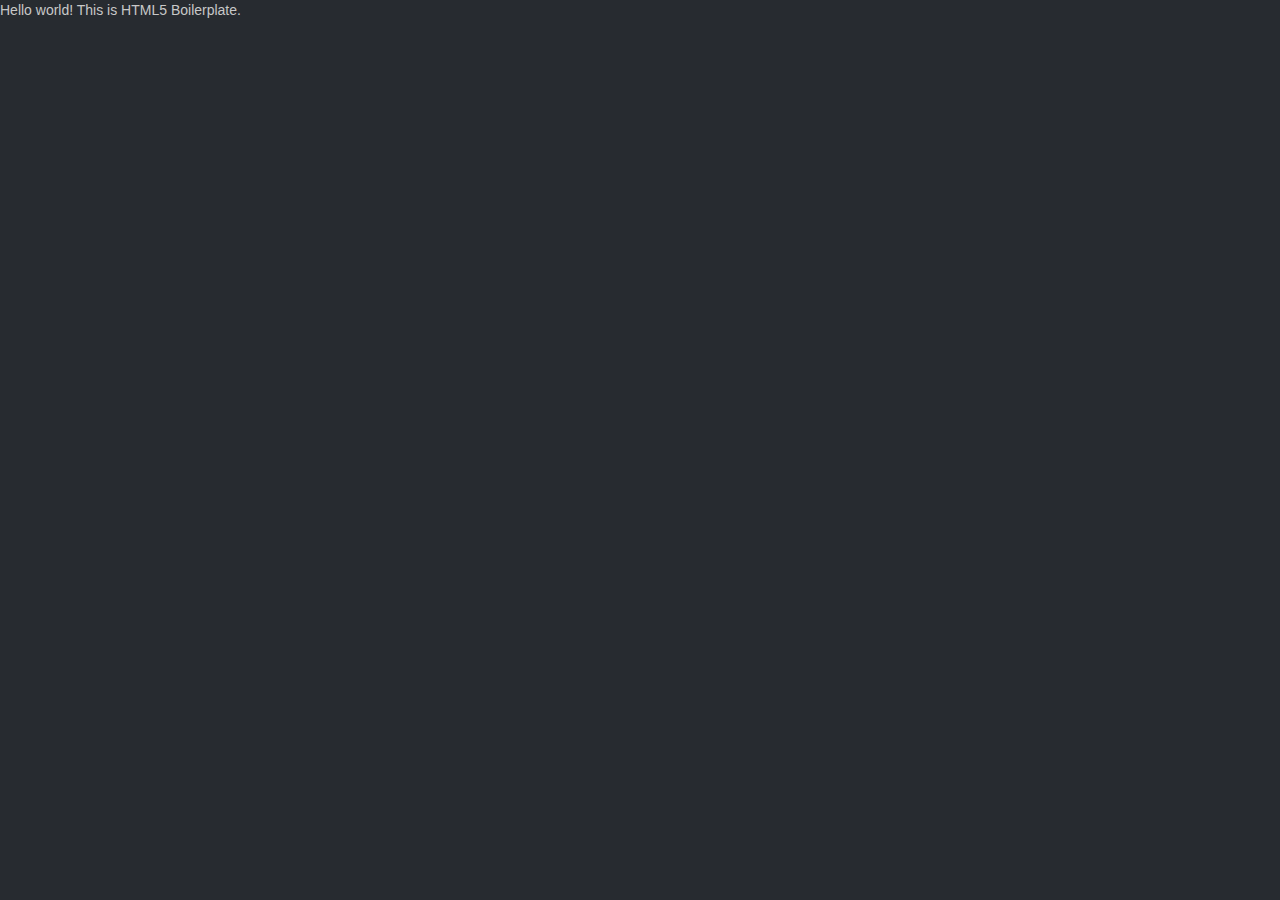
==== index.html @ bf94f71e "HTML5 boilerplate with bootstrap 3 Slate theme" ====
<!DOCTYPE html>
<!--[if lt IE 7]>      <html class="no-js lt-ie9 lt-ie8 lt-ie7"> <![endif]-->
<!--[if IE 7]>         <html class="no-js lt-ie9 lt-ie8"> <![endif]-->
<!--[if IE 8]>         <html class="no-js lt-ie9"> <![endif]-->
<!--[if gt IE 8]><!--> <html class="no-js"> <!--<![endif]-->
    <head>
        <meta charset="utf-8">
        <meta http-equiv="X-UA-Compatible" content="IE=edge">
        <title></title>
        <meta name="description" content="">
        <meta name="viewport" content="width=device-width, initial-scale=1">

        <!-- Place favicon.ico and apple-touch-icon.png in the root directory -->

        <link rel="stylesheet" href="css/bootstrap.min.css">
        <link rel="stylesheet" href="css/main.css">
        <script src="js/vendor/modernizr-2.6.2.min.js"></script>
    </head>
    <body>
        <!--[if lt IE 7]>
            <p class="browsehappy">You are using an <strong>outdated</strong> browser. Please <a href="http://browsehappy.com/">upgrade your browser</a> to improve your experience.</p>
        <![endif]-->

        <!-- Add your site or application content here -->
        <p>Hello world! This is HTML5 Boilerplate.</p>

        <script src="//ajax.googleapis.com/ajax/libs/jquery/1.10.2/jquery.min.js"></script>
        <script>window.jQuery || document.write('<script src="js/vendor/jquery-1.10.2.min.js"><\/script>')</script>
        <script src="js/plugins.js"></script>
        <script src="js/main.js"></script>

        <!-- Google Analytics: change UA-XXXXX-X to be your site's ID. -->
        <script>
            (function(b,o,i,l,e,r){b.GoogleAnalyticsObject=l;b[l]||(b[l]=
            function(){(b[l].q=b[l].q||[]).push(arguments)});b[l].l=+new Date;
            e=o.createElement(i);r=o.getElementsByTagName(i)[0];
            e.src='//www.google-analytics.com/analytics.js';
            r.parentNode.insertBefore(e,r)}(window,document,'script','ga'));
            ga('create','UA-XXXXX-X');ga('send','pageview');
        </script>
    </body>
</html>
---- css/main.css ----
/*! HTML5 Boilerplate v4.3.0 | MIT License | http://h5bp.com/ */

/*
 * What follows is the result of much research on cross-browser styling.
 * Credit left inline and big thanks to Nicolas Gallagher, Jonathan Neal,
 * Kroc Camen, and the H5BP dev community and team.
 */

/* ==========================================================================
   Base styles: opinionated defaults
   ========================================================================== */

html,
button,
input,
select,
textarea {
    color: #222;
}

html {
    font-size: 1em;
    line-height: 1.4;
}

/*
 * Remove text-shadow in selection highlight: h5bp.com/i
 * These selection rule sets have to be separate.
 * Customize the background color to match your design.
 */

::-moz-selection {
    background: #b3d4fc;
    text-shadow: none;
}

::selection {
    background: #b3d4fc;
    text-shadow: none;
}

/*
 * A better looking default horizontal rule
 */

hr {
    display: block;
    height: 1px;
    border: 0;
    border-top: 1px solid #ccc;
    margin: 1em 0;
    padding: 0;
}

/*
 * Remove the gap between images, videos, audio and canvas and the bottom of
 * their containers: h5bp.com/i/440
 */

audio,
canvas,
img,
video {
    vertical-align: middle;
}

/*
 * Remove default fieldset styles.
 */

fieldset {
    border: 0;
    margin: 0;
    padding: 0;
}

/*
 * Allow only vertical resizing of textareas.
 */

textarea {
    resize: vertical;
}

/* ==========================================================================
   Browse Happy prompt
   ========================================================================== */

.browsehappy {
    margin: 0.2em 0;
    background: #ccc;
    color: #000;
    padding: 0.2em 0;
}

/* ==========================================================================
   Author's custom styles
   ========================================================================== */

















/* ==========================================================================
   Helper classes
   ========================================================================== */

/*
 * Image replacement
 */

.ir {
    background-color: transparent;
    border: 0;
    overflow: hidden;
    /* IE 6/7 fallback */
    *text-indent: -9999px;
}

.ir:before {
    content: "";
    display: block;
    width: 0;
    height: 150%;
}

/*
 * Hide from both screenreaders and browsers: h5bp.com/u
 */

.hidden {
    display: none !important;
    visibility: hidden;
}

/*
 * Hide only visually, but have it available for screenreaders: h5bp.com/v
 */

.visuallyhidden {
    border: 0;
    clip: rect(0 0 0 0);
    height: 1px;
    margin: -1px;
    overflow: hidden;
    padding: 0;
    position: absolute;
    width: 1px;
}

/*
 * Extends the .visuallyhidden class to allow the element to be focusable
 * when navigated to via the keyboard: h5bp.com/p
 */

.visuallyhidden.focusable:active,
.visuallyhidden.focusable:focus {
    clip: auto;
    height: auto;
    margin: 0;
    overflow: visible;
    position: static;
    width: auto;
}

/*
 * Hide visually and from screenreaders, but maintain layout
 */

.invisible {
    visibility: hidden;
}

/*
 * Clearfix: contain floats
 *
 * For modern browsers
 * 1. The space content is one way to avoid an Opera bug when the
 *    `contenteditable` attribute is included anywhere else in the document.
 *    Otherwise it causes space to appear at the top and bottom of elements
 *    that receive the `clearfix` class.
 * 2. The use of `table` rather than `block` is only necessary if using
 *    `:before` to contain the top-margins of child elements.
 */

.clearfix:before,
.clearfix:after {
    content: " "; /* 1 */
    display: table; /* 2 */
}

.clearfix:after {
    clear: both;
}

/*
 * For IE 6/7 only
 * Include this rule to trigger hasLayout and contain floats.
 */

.clearfix {
    *zoom: 1;
}

/* ==========================================================================
   EXAMPLE Media Queries for Responsive Design.
   These examples override the primary ('mobile first') styles.
   Modify as content requires.
   ========================================================================== */

@media only screen and (min-width: 35em) {
    /* Style adjustments for viewports that meet the condition */
}

@media print,
       (-o-min-device-pixel-ratio: 5/4),
       (-webkit-min-device-pixel-ratio: 1.25),
       (min-resolution: 120dpi) {
    /* Style adjustments for high resolution devices */
}

/* ==========================================================================
   Print styles.
   Inlined to avoid required HTTP connection: h5bp.com/r
   ========================================================================== */

@media print {
    * {
        background: transparent !important;
        color: #000 !important; /* Black prints faster: h5bp.com/s */
        box-shadow: none !important;
        text-shadow: none !important;
    }

    a,
    a:visited {
        text-decoration: underline;
    }

    a[href]:after {
        content: " (" attr(href) ")";
    }

    abbr[title]:after {
        content: " (" attr(title) ")";
    }

    /*
     * Don't show links for images, or javascript/internal links
     */

    .ir a:after,
    a[href^="javascript:"]:after,
    a[href^="#"]:after {
        content: "";
    }

    pre,
    blockquote {
        border: 1px solid #999;
        page-break-inside: avoid;
    }

    thead {
        display: table-header-group; /* h5bp.com/t */
    }

    tr,
    img {
        page-break-inside: avoid;
    }

    img {
        max-width: 100% !important;
    }

    @page {
        margin: 0.5cm;
    }

    p,
    h2,
    h3 {
        orphans: 3;
        widows: 3;
    }

    h2,
    h3 {
        page-break-after: avoid;
    }
}
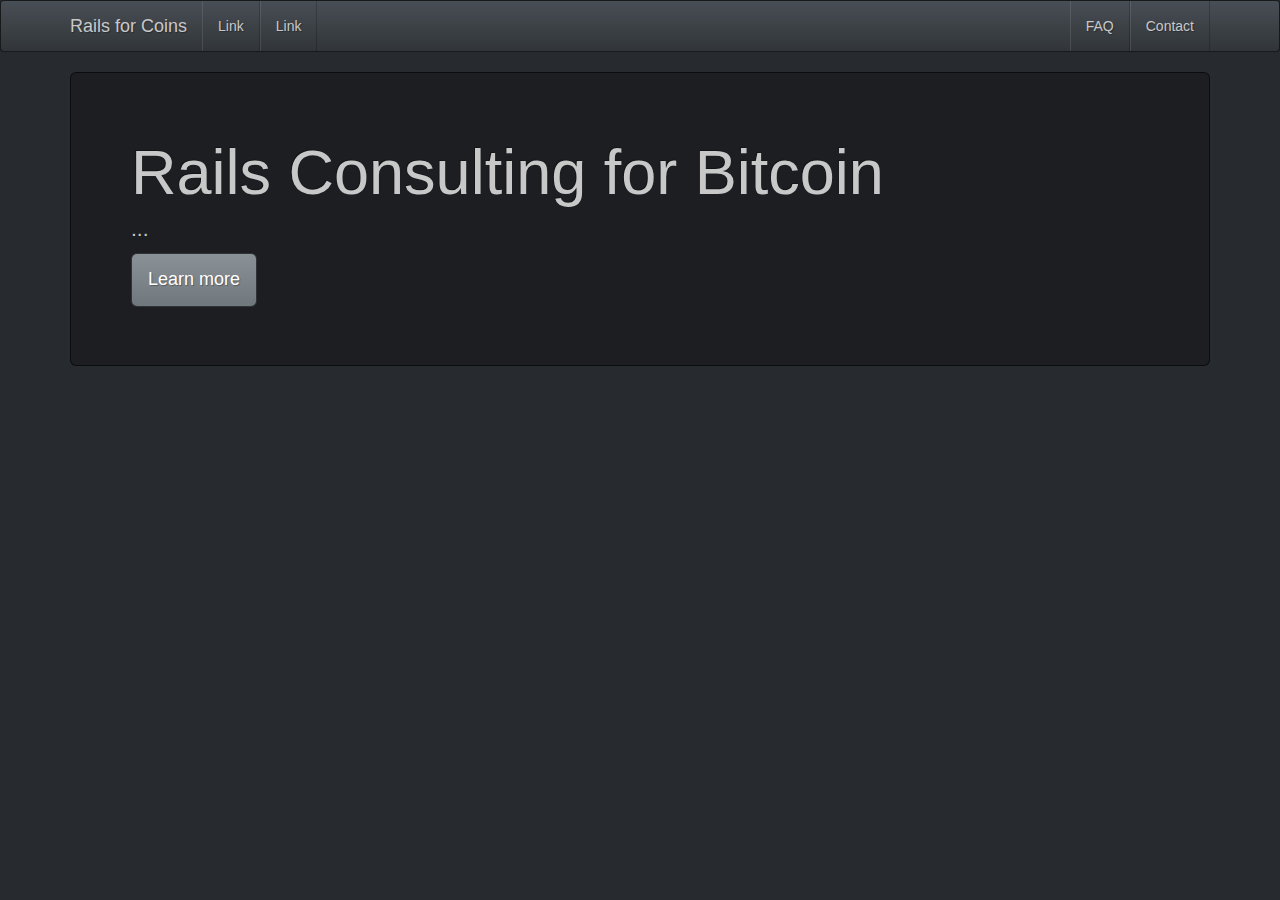
==== commit bd50a5fc: "add analytics" ====
--- a/index.html
+++ b/index.html
@@ -6,7 +6,7 @@
     <head>
         <meta charset="utf-8">
         <meta http-equiv="X-UA-Compatible" content="IE=edge">
-        <title></title>
+        <title>Rails for Coins - Ruby on Rails Development for Bitcoin and Litecoin</title>
         <meta name="description" content="">
         <meta name="viewport" content="width=device-width, initial-scale=1">
 
@@ -22,22 +22,51 @@
         <![endif]-->
 
         <!-- Add your site or application content here -->
-        <p>Hello world! This is HTML5 Boilerplate.</p>
+        <nav class="navbar navbar-default" role="navigation">
+        <!-- Brand and toggle get grouped for better mobile display -->
+        <div class="container">
+        <div class="navbar-header">
+          <button type="button" class="navbar-toggle" data-toggle="collapse" data-target="#bs-example-navbar-collapse-1">
+            <span class="sr-only">Toggle navigation</span>
+            <span class="icon-bar"></span>
+            <span class="icon-bar"></span>
+            <span class="icon-bar"></span>
+          </button>
+          <a class="navbar-brand" href="/">Rails for Coins</a>
+        </div>
+
+        <!-- Collect the nav links, forms, and other content for toggling -->
+        <div class="collapse navbar-collapse" id="bs-example-navbar-collapse-1">
+          <ul class="nav navbar-nav">
+            <li><a href="#">Link</a></li>
+            <li><a href="#">Link</a></li>
+          </ul>
+          <ul class="nav navbar-nav navbar-right">
+            <li><a href="faq">FAQ</a></li>
+            <li><a href="contact">Contact</a></li>
+          </ul>
+        </div><!-- /.navbar-collapse -->
+        </div><!-- /.navbar-container -->
+        </nav>
+
+        <div class="container">
+          <div class="jumbotron">
+            <h1>Rails Consulting for Bitcoin</h1>
+            <p>...</p>
+            <p><a class="btn btn-primary btn-lg" role="button">Learn more</a></p>
+          </div>
+        </div>
+
 
         <script src="//ajax.googleapis.com/ajax/libs/jquery/1.10.2/jquery.min.js"></script>
         <script>window.jQuery || document.write('<script src="js/vendor/jquery-1.10.2.min.js"><\/script>')</script>
         <script src="js/plugins.js"></script>
+        <script src="js/bootstrap.min.js"></script>
         <script src="js/main.js"></script>
 
         <!-- Google Analytics: change UA-XXXXX-X to be your site's ID. -->
-        <script>
-            (function(b,o,i,l,e,r){b.GoogleAnalyticsObject=l;b[l]||(b[l]=
-            function(){(b[l].q=b[l].q||[]).push(arguments)});b[l].l=+new Date;
-            e=o.createElement(i);r=o.getElementsByTagName(i)[0];
-            e.src='//www.google-analytics.com/analytics.js';
-            r.parentNode.insertBefore(e,r)}(window,document,'script','ga'));
-            ga('create','UA-XXXXX-X');ga('send','pageview');
-        </script>
+        <script src="js/google-analytics.js"></script>
+
     </body>
 </html>
 
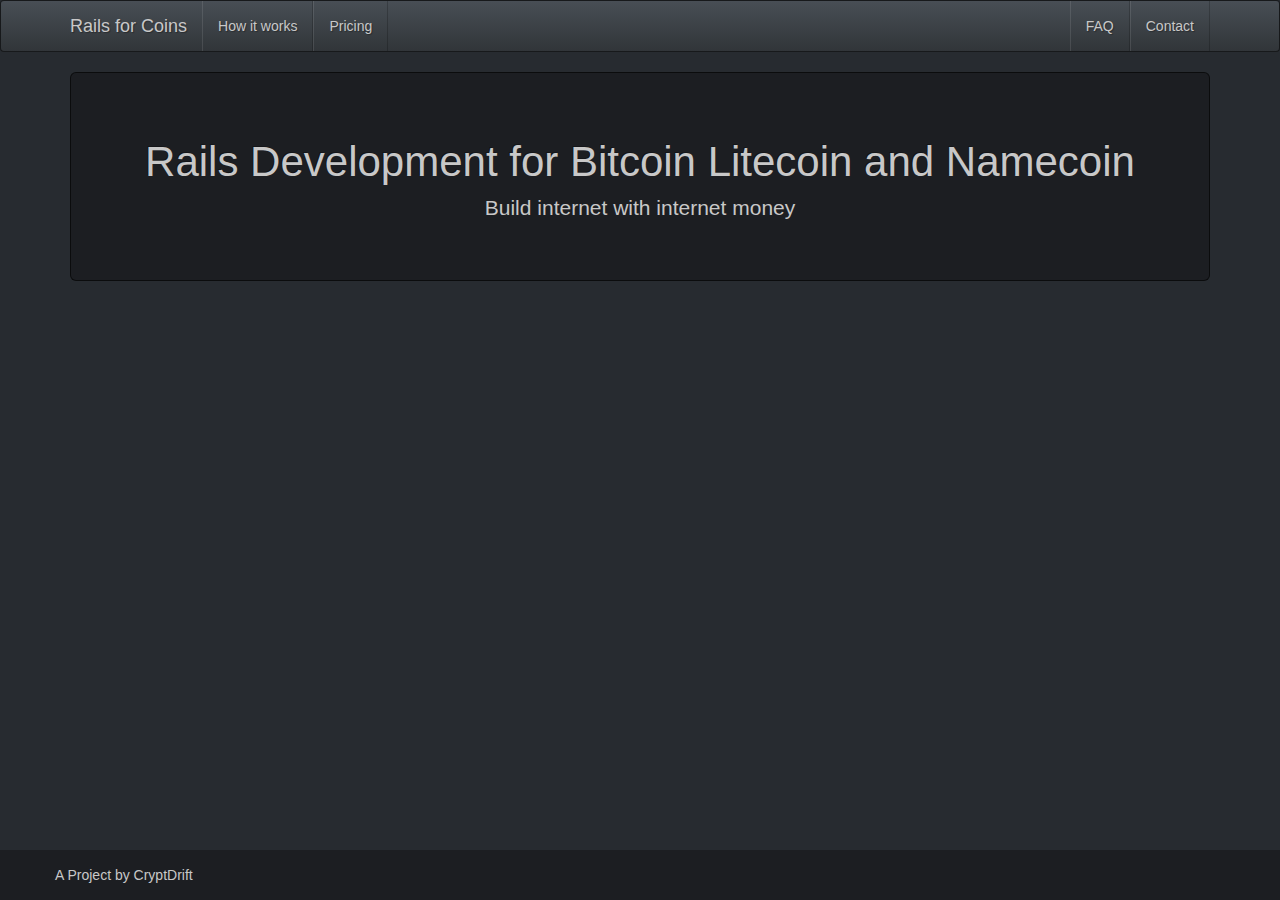
==== commit fc5435b0: "Sticky footer" ====
--- a/index.html
+++ b/index.html
@@ -14,6 +14,7 @@
 
         <link rel="stylesheet" href="css/bootstrap.min.css">
         <link rel="stylesheet" href="css/main.css">
+        <link rel="stylesheet" href="css/custom.css">
         <script src="js/vendor/modernizr-2.6.2.min.js"></script>
     </head>
     <body>
@@ -22,6 +23,8 @@
         <![endif]-->
 
         <!-- Add your site or application content here -->
+        <div id="wrap">
+          <div class="page-content-for-sticky">
         <nav class="navbar navbar-default" role="navigation">
         <!-- Brand and toggle get grouped for better mobile display -->
         <div class="container">
@@ -38,8 +41,8 @@
         <!-- Collect the nav links, forms, and other content for toggling -->
         <div class="collapse navbar-collapse" id="bs-example-navbar-collapse-1">
           <ul class="nav navbar-nav">
-            <li><a href="#">Link</a></li>
-            <li><a href="#">Link</a></li>
+            <li><a href="how-it-works">How it works</a></li>
+            <li><a href="pricing">Pricing</a></li>
           </ul>
           <ul class="nav navbar-nav navbar-right">
             <li><a href="faq">FAQ</a></li>
@@ -50,12 +53,22 @@
         </nav>
 
         <div class="container">
-          <div class="jumbotron">
-            <h1>Rails Consulting for Bitcoin</h1>
-            <p>...</p>
-            <p><a class="btn btn-primary btn-lg" role="button">Learn more</a></p>
+          <div class="jumbotron site-header">
+            <h1>Rails Development for Bitcoin Litecoin and Namecoin</h1>
+            <p>Build internet with internet money</p>
           </div>
         </div>
+      <div id="push"></div></div>
+    </div> <!-- End Wrap -->
+    <div id="footer">
+      <div class="container">
+        <div class="row">
+          <div>
+            <p>A Project by CryptDrift</p>
+          </div>
+        </div>
+      </div>
+    </div>
 
 
         <script src="//ajax.googleapis.com/ajax/libs/jquery/1.10.2/jquery.min.js"></script>
--- a/css/custom.css
+++ b/css/custom.css
@@ -0,0 +1,59 @@
+/* Start Sticky Footer */
+html, body {
+  height: 100%;
+}
+
+/* Wrapper for page content to push down footer */
+#wrap {
+  min-height: 100%;
+  height: auto !important;
+  height: 100%;
+  /* Negative indent footer by it's height */
+  margin: 0 auto -50px;
+}
+
+/* Set the fixed height of the footer here */
+#push, #footer {
+  height: 50px;
+}
+
+#footer {
+  background-color: #1c1e22;
+}
+
+#footer div {
+  padding-top: 5px;
+}
+
+.page-content-for-sticky {
+  padding-bottom: 30px;
+}
+
+/* End Sticky Footer */
+
+.site-header {
+  text-align: center;
+}
+
+.site-header h1 {
+  font-size: 42px;
+}
+
+.faq .jumbotron h1 {
+  font-size: 24px;
+  line-height: 1;
+}
+
+.faq .jumbotron li {
+  font-size: 18px;
+  line-height: 1.5em;
+}
+
+.pricing thead {
+  background-color: #1c1e22;
+}
+
+.how-it-works h3 {
+  font-size: 18px;
+}
+
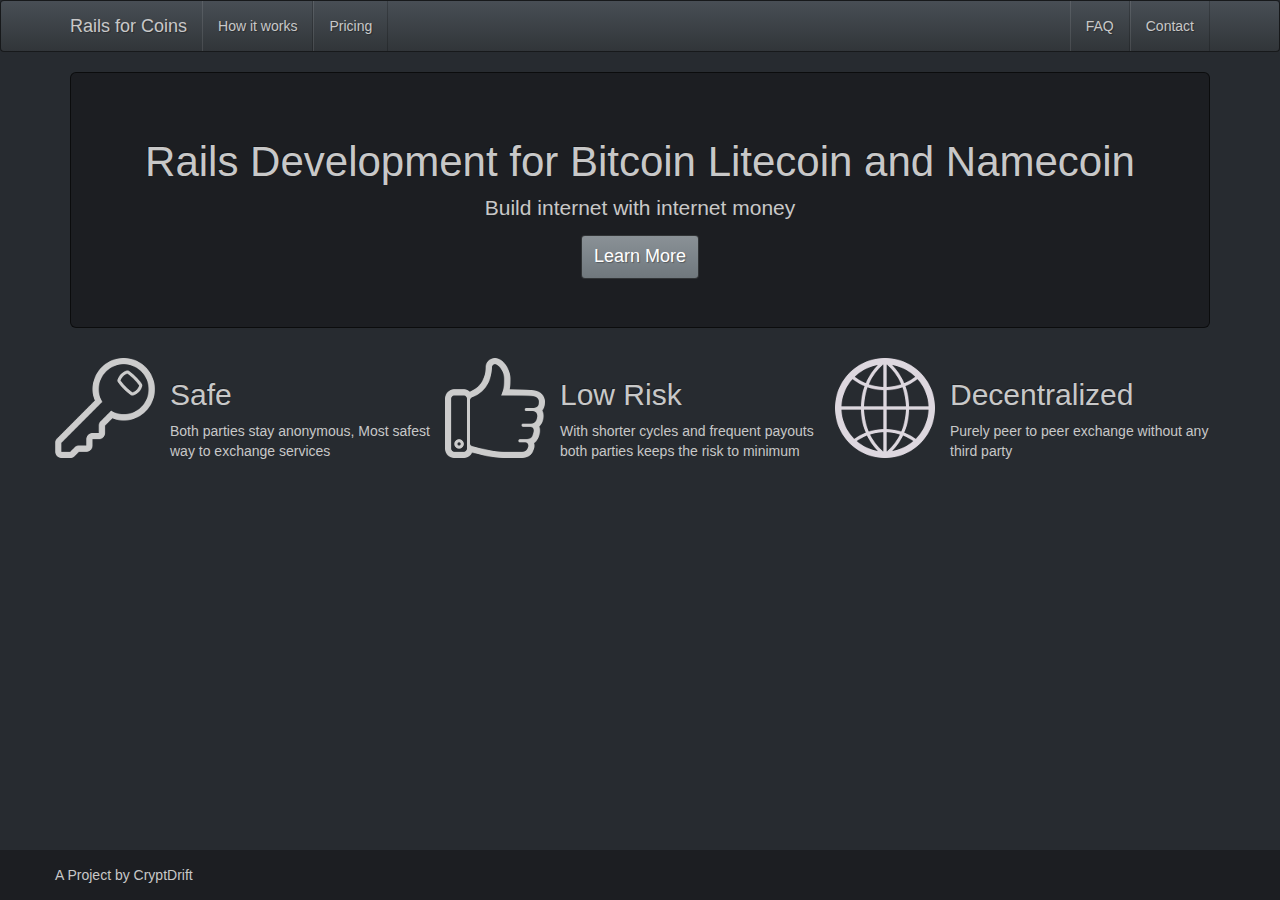
==== commit ff096721: "icons for home features" ====
--- a/index.html
+++ b/index.html
@@ -6,7 +6,7 @@
     <head>
         <meta charset="utf-8">
         <meta http-equiv="X-UA-Compatible" content="IE=edge">
-        <title>Rails for Coins - Ruby on Rails Development for Bitcoin and Litecoin</title>
+        <title>Rails for Coins - Ruby on Rails Development for Bitcoin Litecoin and Namecoin</title>
         <meta name="description" content="">
         <meta name="viewport" content="width=device-width, initial-scale=1">
 
@@ -56,6 +56,24 @@
           <div class="jumbotron site-header">
             <h1>Rails Development for Bitcoin Litecoin and Namecoin</h1>
             <p>Build internet with internet money</p>
+            <a href="how-it-works" class="btn btn-primary">Learn More</a>
+          </div>
+        </div>
+
+        <div class="container home-features">
+          <div class="row">
+            <div class="col-lg-4 safe">
+              <h2>Safe</h2>
+              <p>Both parties stay anonymous, Most safest way to exchange services</p>
+            </div>
+            <div class="col-lg-4 low-risk">
+              <h2>Low Risk</h2>
+              <p>With shorter cycles and frequent payouts both parties keeps the risk to minimum</p>
+            </div>
+            <div class="col-lg-4 decentralized">
+              <h2>Decentralized</h2>
+              <p>Purely peer to peer exchange without any third party</p>
+            </div>
           </div>
         </div>
       <div id="push"></div></div>
--- a/css/custom.css
+++ b/css/custom.css
@@ -31,6 +31,11 @@
 
 /* End Sticky Footer */
 
+/* Home Page */
+.jumbotron .btn-primary {
+  font-size: 18px;
+}
+
 .site-header {
   text-align: center;
 }
@@ -38,6 +43,12 @@
 .site-header h1 {
   font-size: 42px;
 }
+
+.home-features .row div h2, .home-features .row div p {
+  margin-left: 100px;
+}
+
+/* End Home page */
 
 .faq .jumbotron h1 {
   font-size: 24px;
@@ -57,3 +68,25 @@
   font-size: 18px;
 }
 
+.how-it-works .panel {
+  font-size: 1.3em;
+  height: 105px;
+  line-height: 1.3em;
+}
+
+.home-features .safe {
+  background-image: url(../img/secure.png);
+  background-repeat: no-repeat;
+  background-position: 0 0;
+}
+
+.home-features .low-risk {
+  background-image: url(../img/low-risk.png);
+  background-repeat: no-repeat;
+}
+
+.home-features .decentralized {
+  background-image: url(../img/decentralized.png);
+  background-repeat: no-repeat;
+}
+
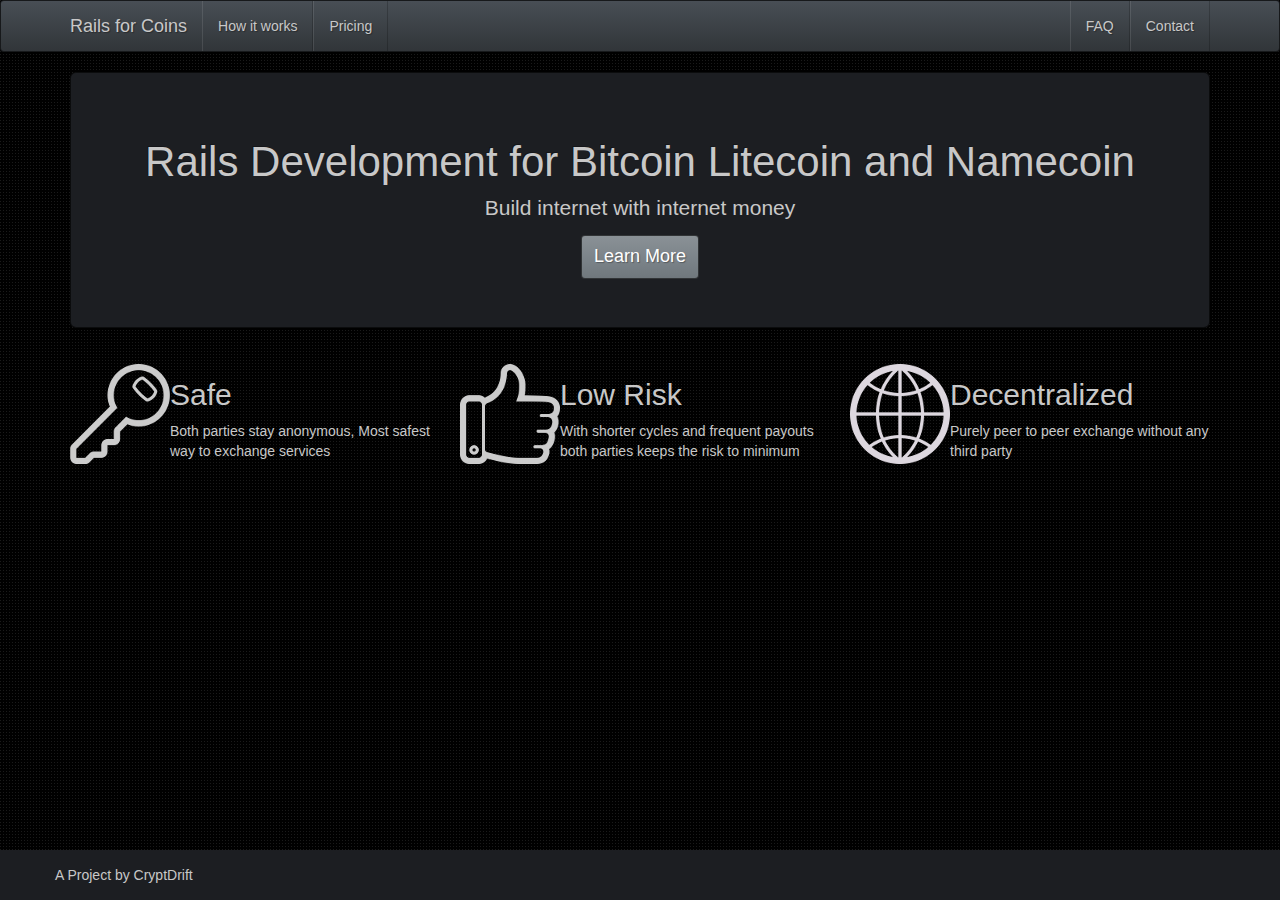
==== commit 0267efe4: "Analytics in Head section" ====
--- a/index.html
+++ b/index.html
@@ -16,6 +16,17 @@
         <link rel="stylesheet" href="css/main.css">
         <link rel="stylesheet" href="css/custom.css">
         <script src="js/vendor/modernizr-2.6.2.min.js"></script>
+
+      <!-- Google Analytics -->
+      <script>
+          (function(i,s,o,g,r,a,m){i['GoogleAnalyticsObject']=r;i[r]=i[r]||function(){
+              (i[r].q=i[r].q||[]).push(arguments)},i[r].l=1*new Date();a=s.createElement(o),
+          m=s.getElementsByTagName(o)[0];a.async=1;a.src=g;m.parentNode.insertBefore(a,m)
+          })(window,document,'script','//www.google-analytics.com/analytics.js','ga');
+
+          ga('create', 'UA-47162331-1', 'railsforcoins.com');
+          ga('send', 'pageview');
+      </script>
     </head>
     <body>
         <!--[if lt IE 7]>
@@ -94,10 +105,6 @@
         <script src="js/plugins.js"></script>
         <script src="js/bootstrap.min.js"></script>
         <script src="js/main.js"></script>
-
-        <!-- Google Analytics: change UA-XXXXX-X to be your site's ID. -->
-        <script src="js/google-analytics.js"></script>
-
     </body>
 </html>
 
--- a/css/custom.css
+++ b/css/custom.css
@@ -1,6 +1,11 @@
 /* Start Sticky Footer */
 html, body {
   height: 100%;
+}
+
+body {
+  background-image: url(../img/subtle_carbon.png);
+  background-repeat: repeat;
 }
 
 /* Wrapper for page content to push down footer */
@@ -77,16 +82,18 @@
 .home-features .safe {
   background-image: url(../img/secure.png);
   background-repeat: no-repeat;
-  background-position: 0 0;
+  background-position: 5% 50%;
 }
 
 .home-features .low-risk {
   background-image: url(../img/low-risk.png);
   background-repeat: no-repeat;
+  background-position: 5% 50%;
 }
 
 .home-features .decentralized {
   background-image: url(../img/decentralized.png);
   background-repeat: no-repeat;
+  background-position: 5% 50%;
 }
 
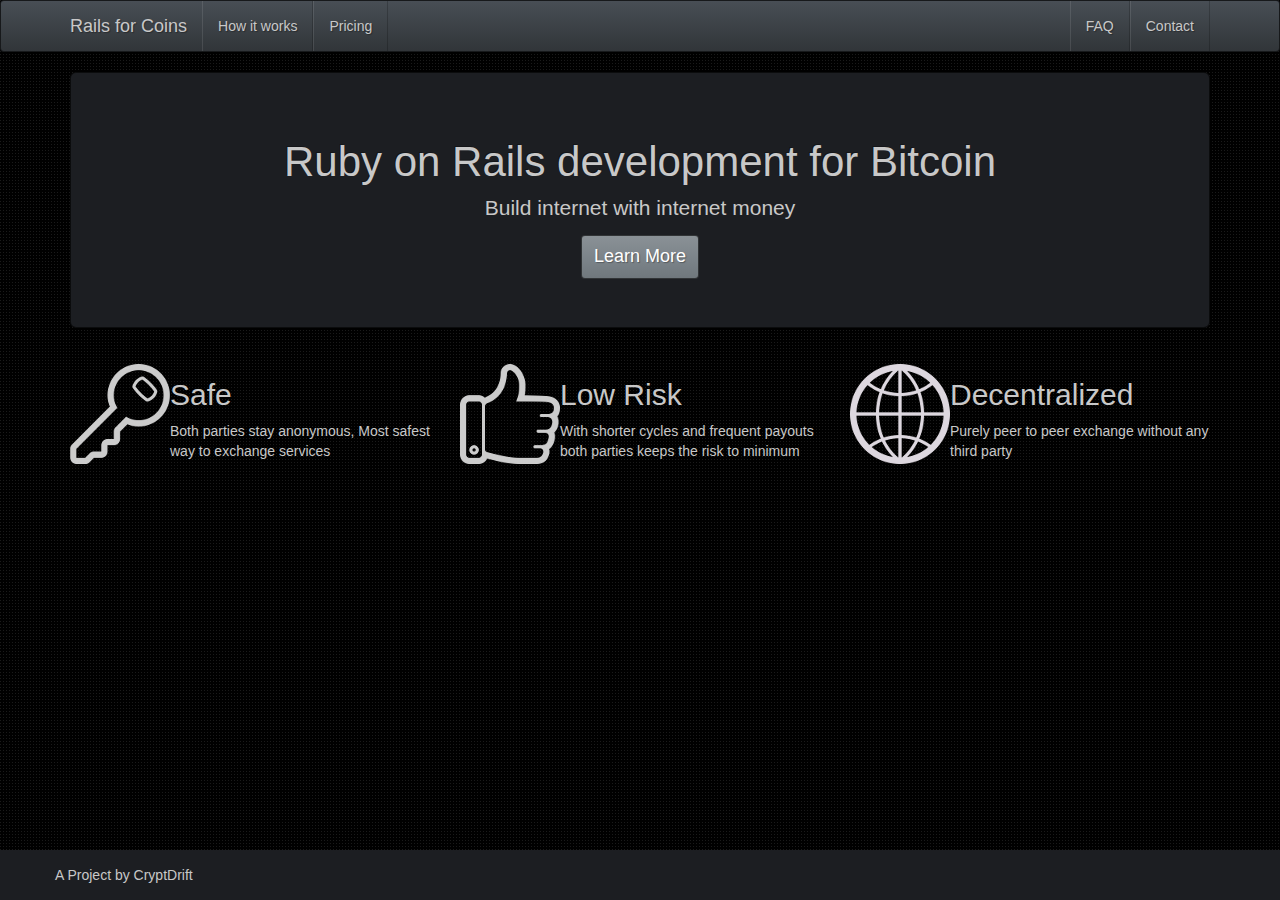
==== commit 6ec4b152: "Page title only includes bitcoin" ====
--- a/index.html
+++ b/index.html
@@ -6,7 +6,7 @@
     <head>
         <meta charset="utf-8">
         <meta http-equiv="X-UA-Compatible" content="IE=edge">
-        <title>Rails for Coins - Ruby on Rails Development for Bitcoin Litecoin and Namecoin</title>
+        <title>Rails for Coins - Ruby on Rails Development for Bitcoin</title>
         <meta name="description" content="">
         <meta name="viewport" content="width=device-width, initial-scale=1">
 
@@ -65,7 +65,7 @@
 
         <div class="container">
           <div class="jumbotron site-header">
-            <h1>Rails Development for Bitcoin Litecoin and Namecoin</h1>
+            <h1>Ruby on Rails development for Bitcoin</h1>
             <p>Build internet with internet money</p>
             <a href="how-it-works" class="btn btn-primary">Learn More</a>
           </div>
